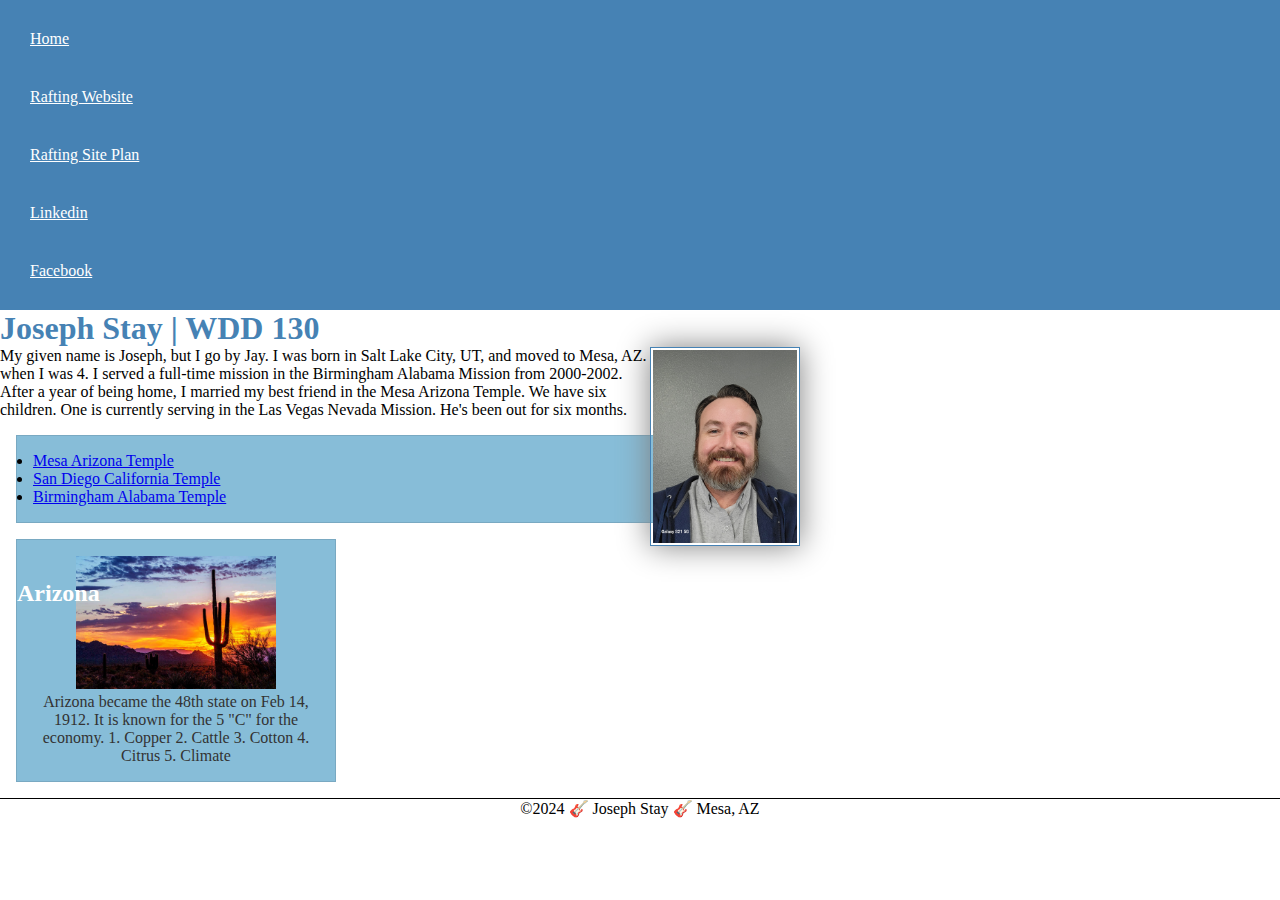
==== index.html @ 0858a4fb "." ====
<!DOCTYPE html>
<html lang="en-US">
    <head>
        <meta charset="utf-8">
        <meta name="viewport" content="width=device-width, initial-scale=1.0">
        <title>Joseph Stay | WDD 130</title>
        <meta name="description" content="Joseph Stay, WDD 130, to practice creating websites">
        <meta name="author" content="Joseph Stay">
        <link rel="stylesheet" href="styles/styles.css">
    </head>
    <body>
        <header>
            <nav>
                <a href="#">Home</a>
                <a href="wwr">Rafting Website</a>
                <a href="wwr/site-plan-rafting.html">Rafting Site Plan</a>
                <a href="https://linkedin.com">Linkedin</a>
                <a href="facebook.com">Facebook</a>
            </nav>
        </header>
        <main>
            <h1>Joseph Stay | WDD 130</h1>
            <img src="images/profile.png" alt="MY profile picture: Joseph Stay" width="200">
            <p>My given name is Joseph, but I go by Jay. I was born in Salt Lake City, UT, and moved to Mesa, AZ. when I was 4. I served a full-time mission in the Birmingham Alabama Mission from 2000-2002. After a year of being home, I married my best friend in the Mesa Arizona Temple. We have six children. One is currently serving in the Las Vegas Nevada Mission. He's been out for six months.</p>
            <ul class="box">
                <li><a href="https://www.churchofjesuschrist.org/temples/details/mesa-arizona-temple?lang=eng" target="_blank">Mesa Arizona Temple</a></li>
                <li><a href="https://www.churchofjesuschrist.org/temples/details/san-diego-california-temple?lang=eng" target="_blank">San Diego California Temple</a></li>
                <li><a href="https://www.churchofjesuschrist.org/temples/details/birmingham-alabama-temple?lang=eng" target="_blank">Birmingham Alabama Temple</a></li>
            </ul>
        </main>
        <aside class="box">
            <h2>Arizona</h2>
            <img src="images/Arizona-Landscape.jpg" alt="Arizona Landscape">
            <p>Arizona became the 48th state on Feb 14, 1912. It is known for the 5 "C" for the economy. 1. Copper 2. Cattle 3. Cotton 4. Citrus 5. Climate</p>
        </aside>
        <footer>
            <p>&copy;2024 🎸 Joseph Stay 🎸 Mesa, AZ</p> 
        </footer>
    </body>
    <!-- March 11, 2024 --> 
</html>
<!-- March 11, 2024-->
---- styles/styles.css ----
* {
    margin: 0;
    padding: 0;
    box-sizing: border-box;
}

nav {
    background-color: steelblue;
    padding: 10px;
}

nav a {
    color: white;
    display: block;
    padding: 20px;
}

h1 {
    color: steelblue;
}

main img {
    width: 150px;
    height: auto;
    border: 1px solid steelblue;
    padding: 2px;
    box-shadow: 0 0 30px gray;
}

p {
    padding: 0;
}

aside {
    width: 20rem;
    margin: 1rem;
    border: 1px solid rgb(0, 0, 0, 0.2); 
    padding: 1rem;
    background-color: #eee;
    color: #333;
    text-align: center;
}    

main {
    max-width: 800px;
}

aside img {
    width: 200px;
    height: auto;
}

main img {
    float: right;
    width: 150px;
    height: auto;
}

footer {
    margin-top: 15px;
    border-top: 1px solid #000;
    text-align: center;
}
/* Class Selectors */

.box {
    margin: 1rem;
    border: 1px solid rgb(0, 0, 0,.1);
    padding: 1rem;
    background-color: #87bdd8;
}

aside {
    width: 20em;
    text-align: center;
    position: relative;
    }

aside h2 {
    position: absolute;
    top: 40px;
    left: 0px;
    color: #fff;
}
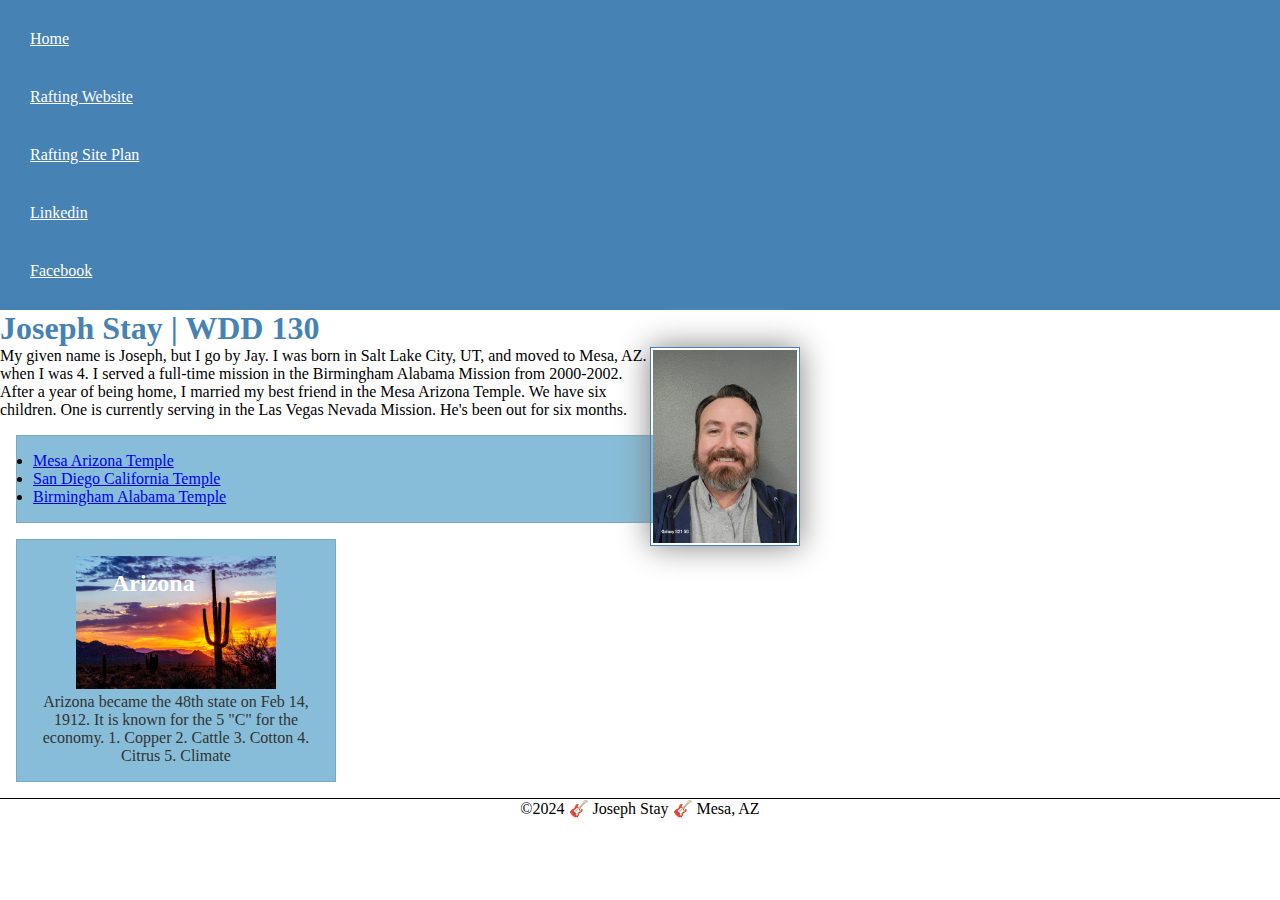
==== commit 92d8bf09: "corrections" ====
--- a/index.html
+++ b/index.html
@@ -35,8 +35,7 @@
         </aside>
         <footer>
             <p>&copy;2024 🎸 Joseph Stay 🎸 Mesa, AZ</p> 
-        </footer>
+        </footer>    
     </body>
     <!-- March 11, 2024 --> 
-</html>
-<!-- March 11, 2024-->+</html>--- a/styles/styles.css
+++ b/styles/styles.css
@@ -78,7 +78,7 @@
 
 aside h2 {
     position: absolute;
-    top: 40px;
-    left: 0px;
+    top: 30px;
+    left: 95px;
     color: #fff;
-}
+}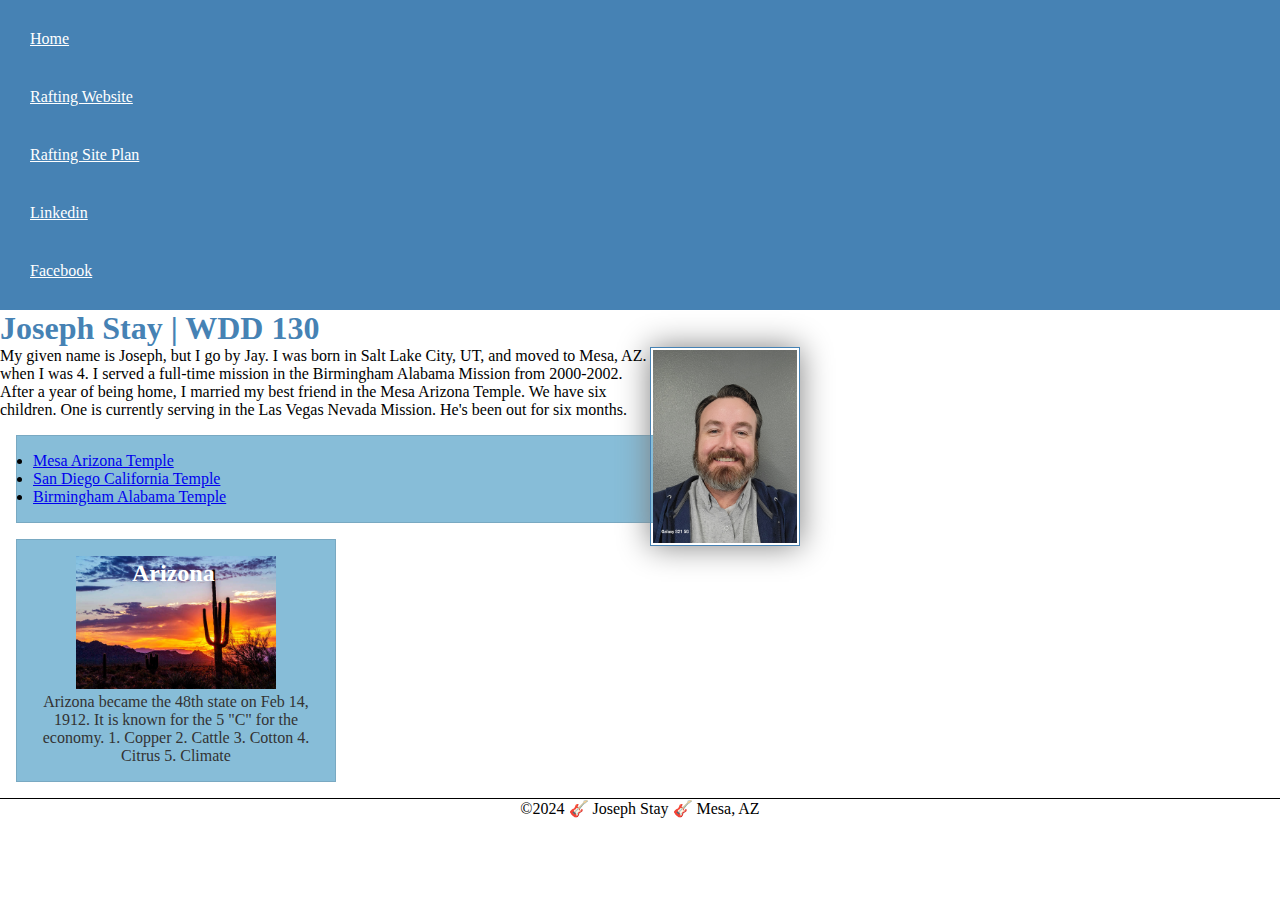
==== commit 8ef82ac5: "update" ====
--- a/index.html
+++ b/index.html
@@ -37,5 +37,5 @@
             <p>&copy;2024 🎸 Joseph Stay 🎸 Mesa, AZ</p> 
         </footer>    
     </body>
-    <!-- March 11, 2024 --> 
+    <!-- March 11, 2024 is the last time I made changes--> 
 </html>--- a/styles/styles.css
+++ b/styles/styles.css
@@ -78,7 +78,7 @@
 
 aside h2 {
     position: absolute;
-    top: 30px;
-    left: 95px;
+    top: 20px;
+    left: 115px;
     color: #fff;
 }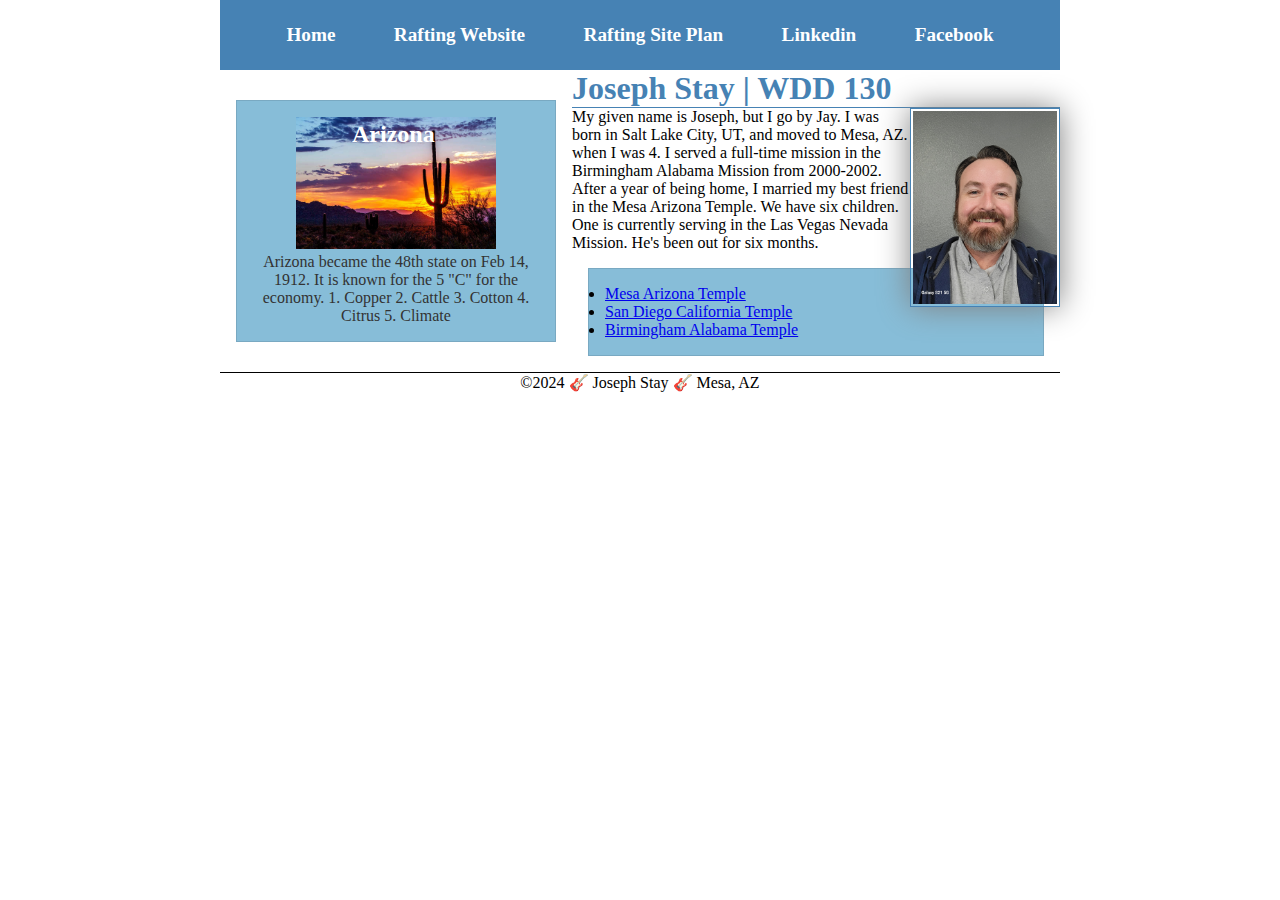
==== commit fcdf9a77: "updates" ====
--- a/index.html
+++ b/index.html
@@ -18,21 +18,23 @@
                 <a href="facebook.com">Facebook</a>
             </nav>
         </header>
-        <main>
-            <h1>Joseph Stay | WDD 130</h1>
-            <img src="images/profile.png" alt="MY profile picture: Joseph Stay" width="200">
-            <p>My given name is Joseph, but I go by Jay. I was born in Salt Lake City, UT, and moved to Mesa, AZ. when I was 4. I served a full-time mission in the Birmingham Alabama Mission from 2000-2002. After a year of being home, I married my best friend in the Mesa Arizona Temple. We have six children. One is currently serving in the Las Vegas Nevada Mission. He's been out for six months.</p>
-            <ul class="box">
-                <li><a href="https://www.churchofjesuschrist.org/temples/details/mesa-arizona-temple?lang=eng" target="_blank">Mesa Arizona Temple</a></li>
-                <li><a href="https://www.churchofjesuschrist.org/temples/details/san-diego-california-temple?lang=eng" target="_blank">San Diego California Temple</a></li>
-                <li><a href="https://www.churchofjesuschrist.org/temples/details/birmingham-alabama-temple?lang=eng" target="_blank">Birmingham Alabama Temple</a></li>
-            </ul>
-        </main>
-        <aside class="box">
-            <h2>Arizona</h2>
-            <img src="images/Arizona-Landscape.jpg" alt="Arizona Landscape">
-            <p>Arizona became the 48th state on Feb 14, 1912. It is known for the 5 "C" for the economy. 1. Copper 2. Cattle 3. Cotton 4. Citrus 5. Climate</p>
-        </aside>
+        <div class="grid">
+            <main>
+                <h1>Joseph Stay | WDD 130</h1>
+                <img src="images/profile.png" alt="MY profile picture: Joseph Stay" width="200">
+                <p>My given name is Joseph, but I go by Jay. I was born in Salt Lake City, UT, and moved to Mesa, AZ. when I was 4. I served a full-time mission in the Birmingham Alabama Mission from 2000-2002. After a year of being home, I married my best friend in the Mesa Arizona Temple. We have six children. One is currently serving in the Las Vegas Nevada Mission. He's been out for six months.</p>
+                <ul class="box">
+                    <li><a href="https://www.churchofjesuschrist.org/temples/details/mesa-arizona-temple?lang=eng" target="_blank">Mesa Arizona Temple</a></li>
+                    <li><a href="https://www.churchofjesuschrist.org/temples/details/san-diego-california-temple?lang=eng" target="_blank">San Diego California Temple</a></li>
+                    <li><a href="https://www.churchofjesuschrist.org/temples/details/birmingham-alabama-temple?lang=eng" target="_blank">Birmingham Alabama Temple</a></li>
+                </ul>
+            </main>
+            <aside class="box">                
+                    <h2>Arizona</h2>
+                    <img src="images/Arizona-Landscape.jpg" alt="Arizona Landscape">
+                    <p>Arizona became the 48th state on Feb 14, 1912. It is known for the 5 "C" for the economy. 1. Copper 2. Cattle 3. Cotton 4. Citrus 5. Climate</p>
+            </aside>
+        </div>
         <footer>
             <p>&copy;2024 🎸 Joseph Stay 🎸 Mesa, AZ</p> 
         </footer>    
--- a/styles/styles.css
+++ b/styles/styles.css
@@ -6,17 +6,26 @@
 
 nav {
     background-color: steelblue;
-    padding: 10px;
+    padding: 1rem;
+    display: flex;
+    justify-content: space-evenly;
+    align-items: center;
 }
 
 nav a {
     color: white;
     display: block;
-    padding: 20px;
+    padding: 0.5rem;
+    text-decoration: none;
+    font-size: 1.2rem;
+    font-weight: 700;
+    color: #fff; 
+
 }
 
 h1 {
     color: steelblue;
+    border-bottom: 1px solid steelblue;
 }
 
 main img {
@@ -31,6 +40,11 @@
     padding: 0;
 }
 
+.grid {
+    display: grid;
+    align-items: center;
+}
+
 aside {
     width: 20rem;
     margin: 1rem;
@@ -39,10 +53,17 @@
     background-color: #eee;
     color: #333;
     text-align: center;
+    grid-column: 1/2;
+    grid-row: 1/2;
 }    
 
 main {
-    max-width: 800px;
+    grid-column: 2/3;
+    max-width: 500px;
+}
+
+.main {
+    grid-column: 2/3;
 }
 
 aside img {
@@ -81,4 +102,9 @@
     top: 20px;
     left: 115px;
     color: #fff;
+}
+
+header, .grid, footer {
+    max-width: 840px;
+    margin: 0 auto;
 }